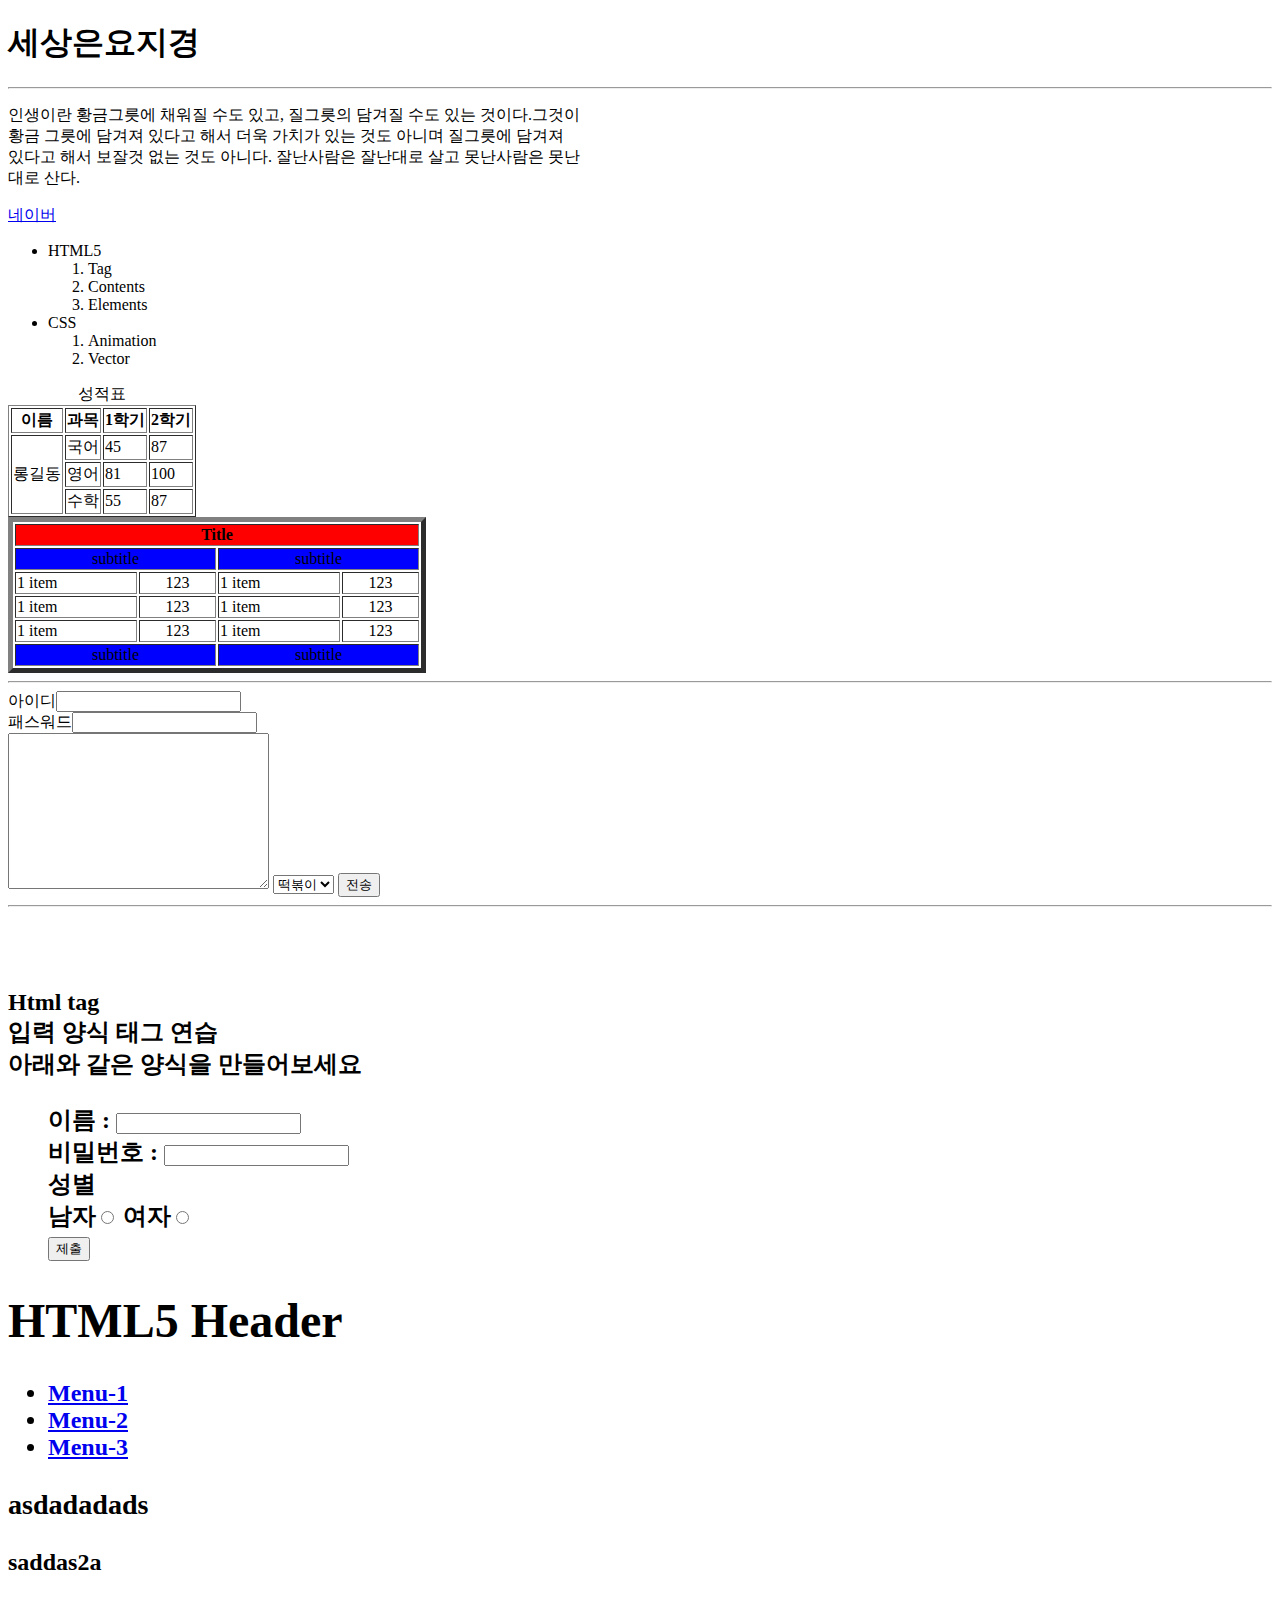
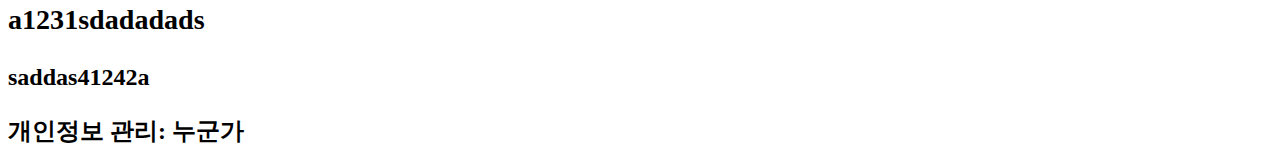
==== index.html @ cf9ae384 "html 시험대비" ====
<!doctype html>
<html lang="ko">

<head>
<meta charset="utf-8">
<meta http-equiv="X-UA-Compatible" content="IE=edge">
<meta name="viewreport" content="width=device-width, initial-scale=1.0">
<title>My first HTML Document.</title>
</head>

<body>
    <h1>세상은요지경</h1>
    <hr>
    <p>
        인생이란 황금그릇에 채워질 수도 있고, 질그릇의 담겨질 수도 있는 것이다.그것이<br>
         황금 그릇에 담겨져 있다고 해서 더욱 가치가 있는 것도 아니며 질그릇에 담겨져<br>
          있다고 해서 보잘것 없는 것도 아니다. 잘난사람은 잘난대로 살고 못난사람은 못난
          <br>대로 산다.

    </p>

    <a href="https://www.naver.com/">네이버</a>

<ul>
    <li>HTML5
    <ol>

        <li>Tag</li>
 
        <li>Contents</li>
 
        <li>Elements</li>


    </ol>
</li>

    <li>CSS

        <ol>

            <li>Animation</li>
            <li>Vector</li>



        </ol>



    </li>
    

</ul>





<table border="1">
    <caption>성적표</caption>
    <tr>
        <th>이름</th>
        <th>과목</th>
        <th>1학기</th>
        <th>2학기</th>
    </tr>
    <tr>
        <td rowspan="3">롱길동</td>
        <td>국어</td>
        <td>45</td>
        <td>87</td>
    </tr>
    <tr>
        <td>영어</td>
        <td>81</td>
        <td>100</td>
    </tr>
    <tr>
        
        <td>수학</td>
        <td>55</td>
        <td>87</td>
    </tr>





    <table border="5">

    <thead>
        <tr>
            <th colspan="4" bgcolor="red" width ="400">Title</th>
        </tr>
    </thead>

    <tbody>
        <tr>
            <td colspan="2" bgcolor="blue" style="text-align: center;">subtitle</td>
            <td colspan="2" bgcolor="blue" style="text-align: center;">subtitle</td>
        </tr>

        <tr>
            <td style="text-align: left;">1 item</td>
            <td style="text-align: center;">123</td>
            <td style="text-align: left;">1 item</td>
            <td style="text-align: center;">123</td>
        </tr>                                                                                                                                  
        <tr>
            <td style="text-align: left;">1 item</td>
            <td style="text-align: center;">123</td>
            <td style="text-align: left;">1 item</td>
            <td style="text-align: center;">123</td>
        </tr>
        <tr>
            <td style="text-align: left;">1 item</td>
            <td style="text-align: center;">123</td>
            <td style="text-align: left;">1 item</td>
            <td style="text-align: center;">123</td>
        </tr>
    </tbody>

    <tfoot>
        <tr>
            <td colspan="2" bgcolor="blue" style="text-align: center;">subtitle</td>
            <td colspan="2" bgcolor="blue" style="text-align: center;">subtitle</td>
        </tr>
    </tfoot>
    </table>
</table>

<hr>


<form action="GET">

    <label for="id_user_ID">아이디<input id="id_userID" type="email" name="user_ID"></label>
    <br>
    패스워드<input type="password" name="user_PW">
    <br>

    <textarea name="" id="" cols="30" rows="10"></textarea>


    <select name="" id="">

        <option value="">떡볶이</option>

        <option value="">오뎅</option>

        <option value="">맨두</option>
    </select>
    <input type="submit" value="전송">


</form>

<hr><br><br><br>


<h2>Html tag</th>

<li>입력 양식 태그 연습</li>
<li>아래와 같은 양식을 만들어보세요</li>
<ol>
    <label for="name">이름 : </label><input type="text" id="name" name="name">
    <br>
    <label for="password">비밀번호 : </label><input type="password" pw="name" password="password">
    <br>
    성별
    <br>
   
    남자<input type="radio" name="button1" id="">
    여자<input type="radio" name="button1" id="">

    <br>
    <input type="submit" value="제출">

</ol>


<header>
       <h1>HTML5 Header</h1>
</header>
<!--네비게이션-->
<nav>
    <ul>
        <li><a href="#">Menu-1</a></li>
        <li><a href="#">Menu-2</a></li>
        <li><a href="#">Menu-3</a></li>
    </ul>
</nav>
<!--섹션-->
<section>
    <!--내용-->
    <article>
        <h3>asdadadads</h3>
        <p>saddas2a</p>
    </article>

    <!--내용2-->
    <article>
        <h3>a1231sdadadads</h3>
        <p>saddas41242a</p>
    </article>

</section>
<!--푸터-->
<footer>
    <span>개인정보 관리: 누군가 </span>
</footer>
</body>


</html>
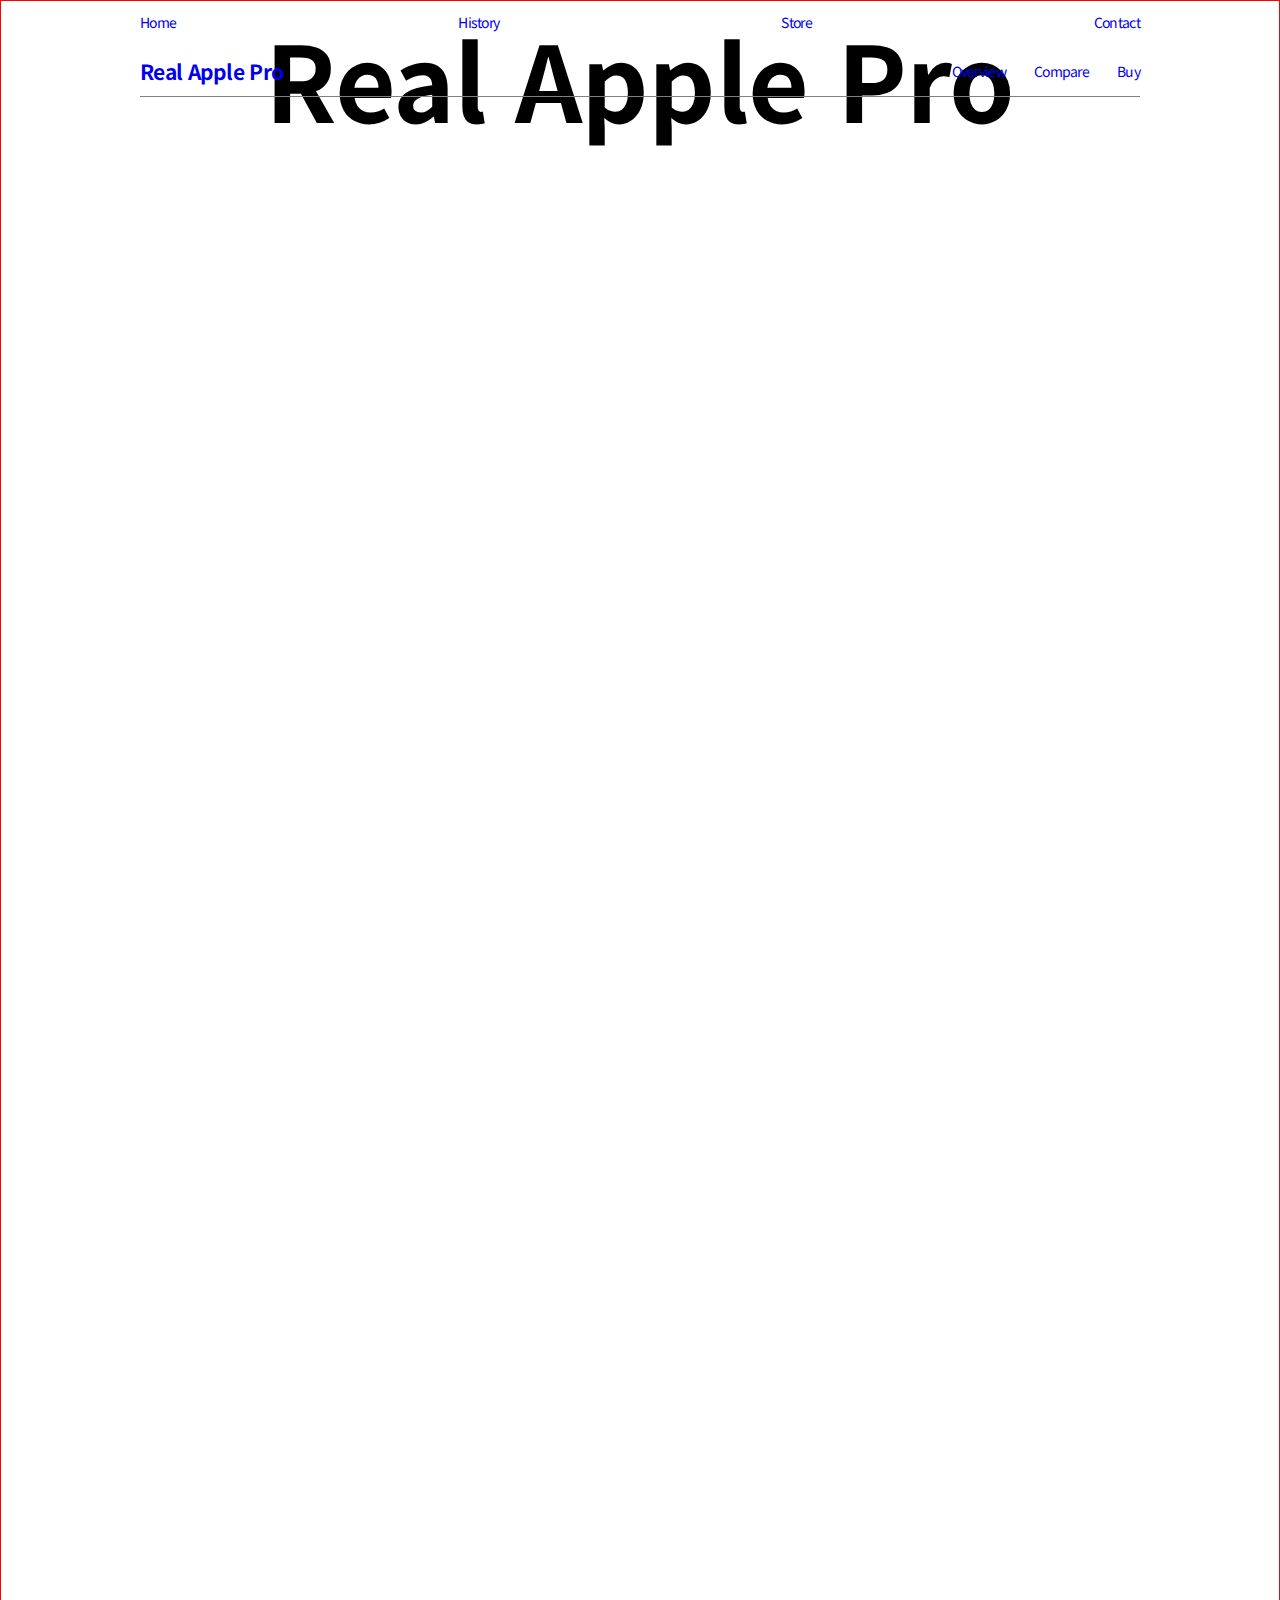
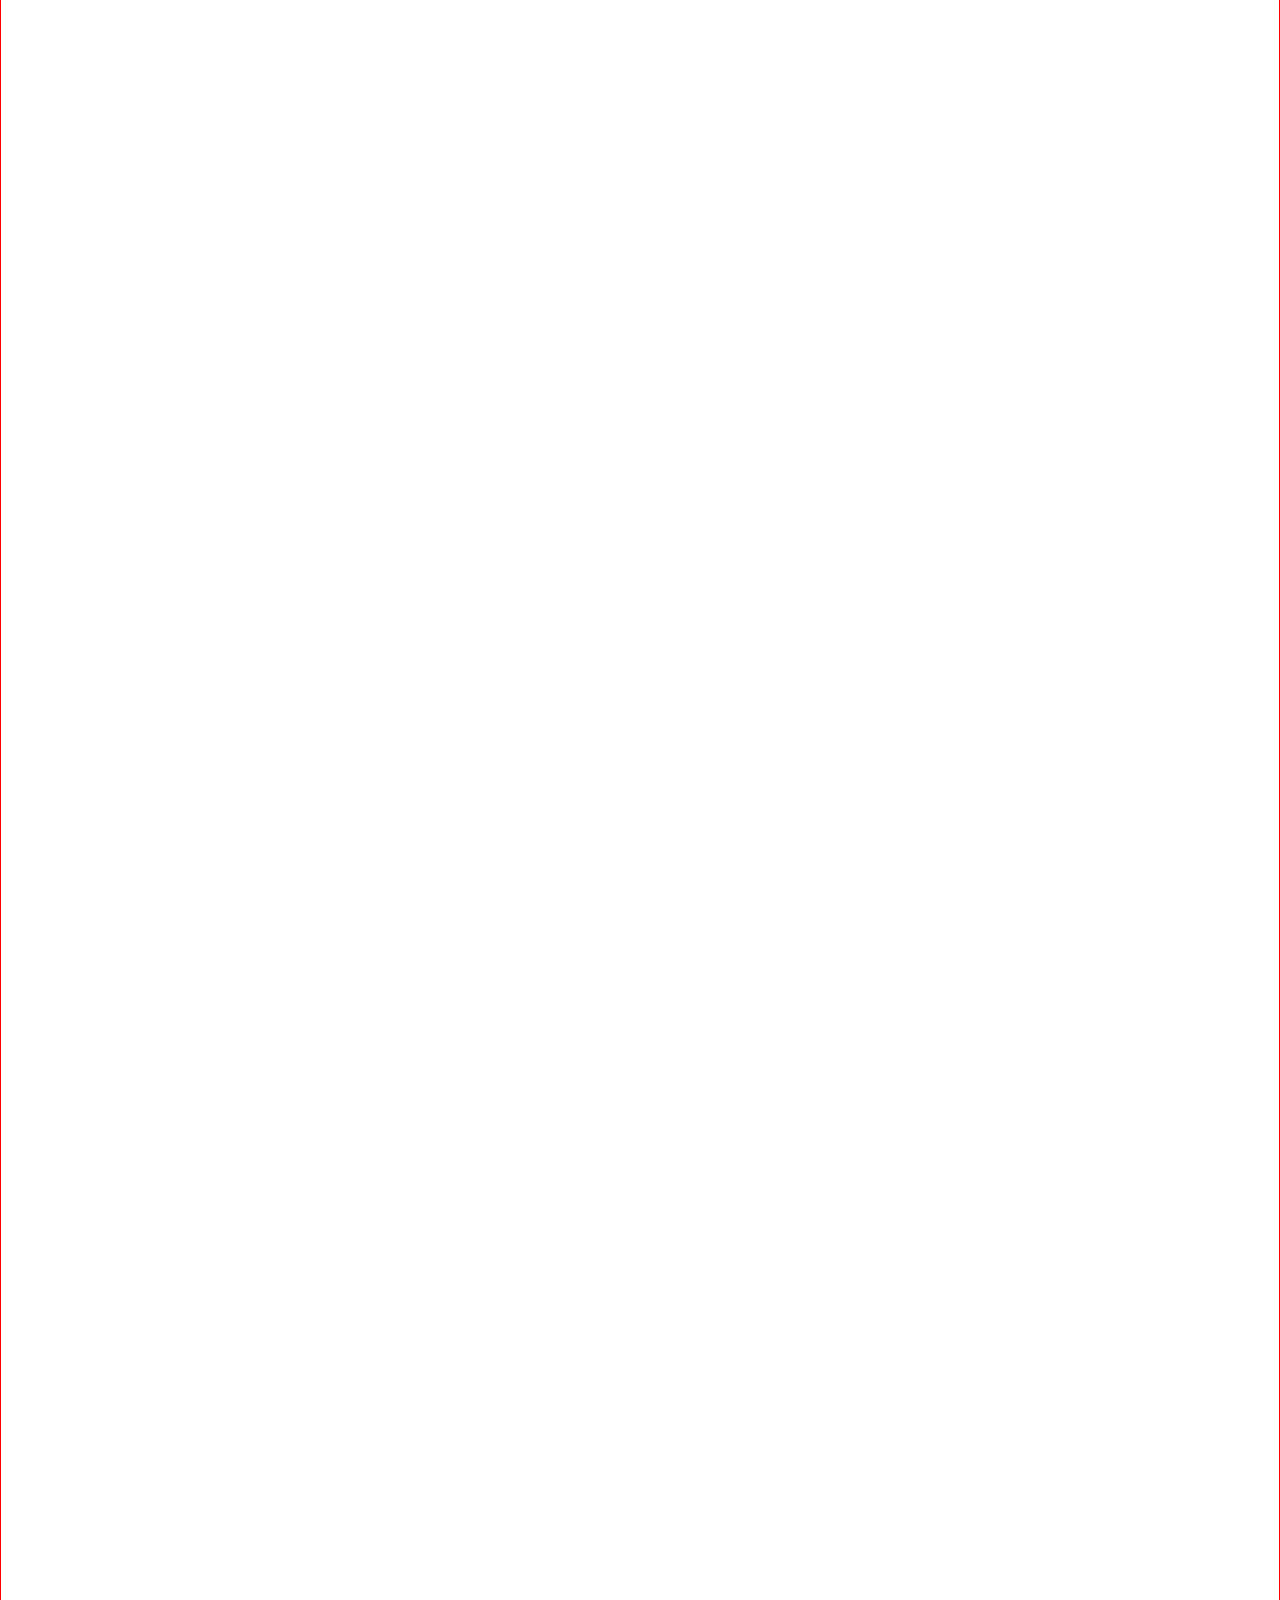
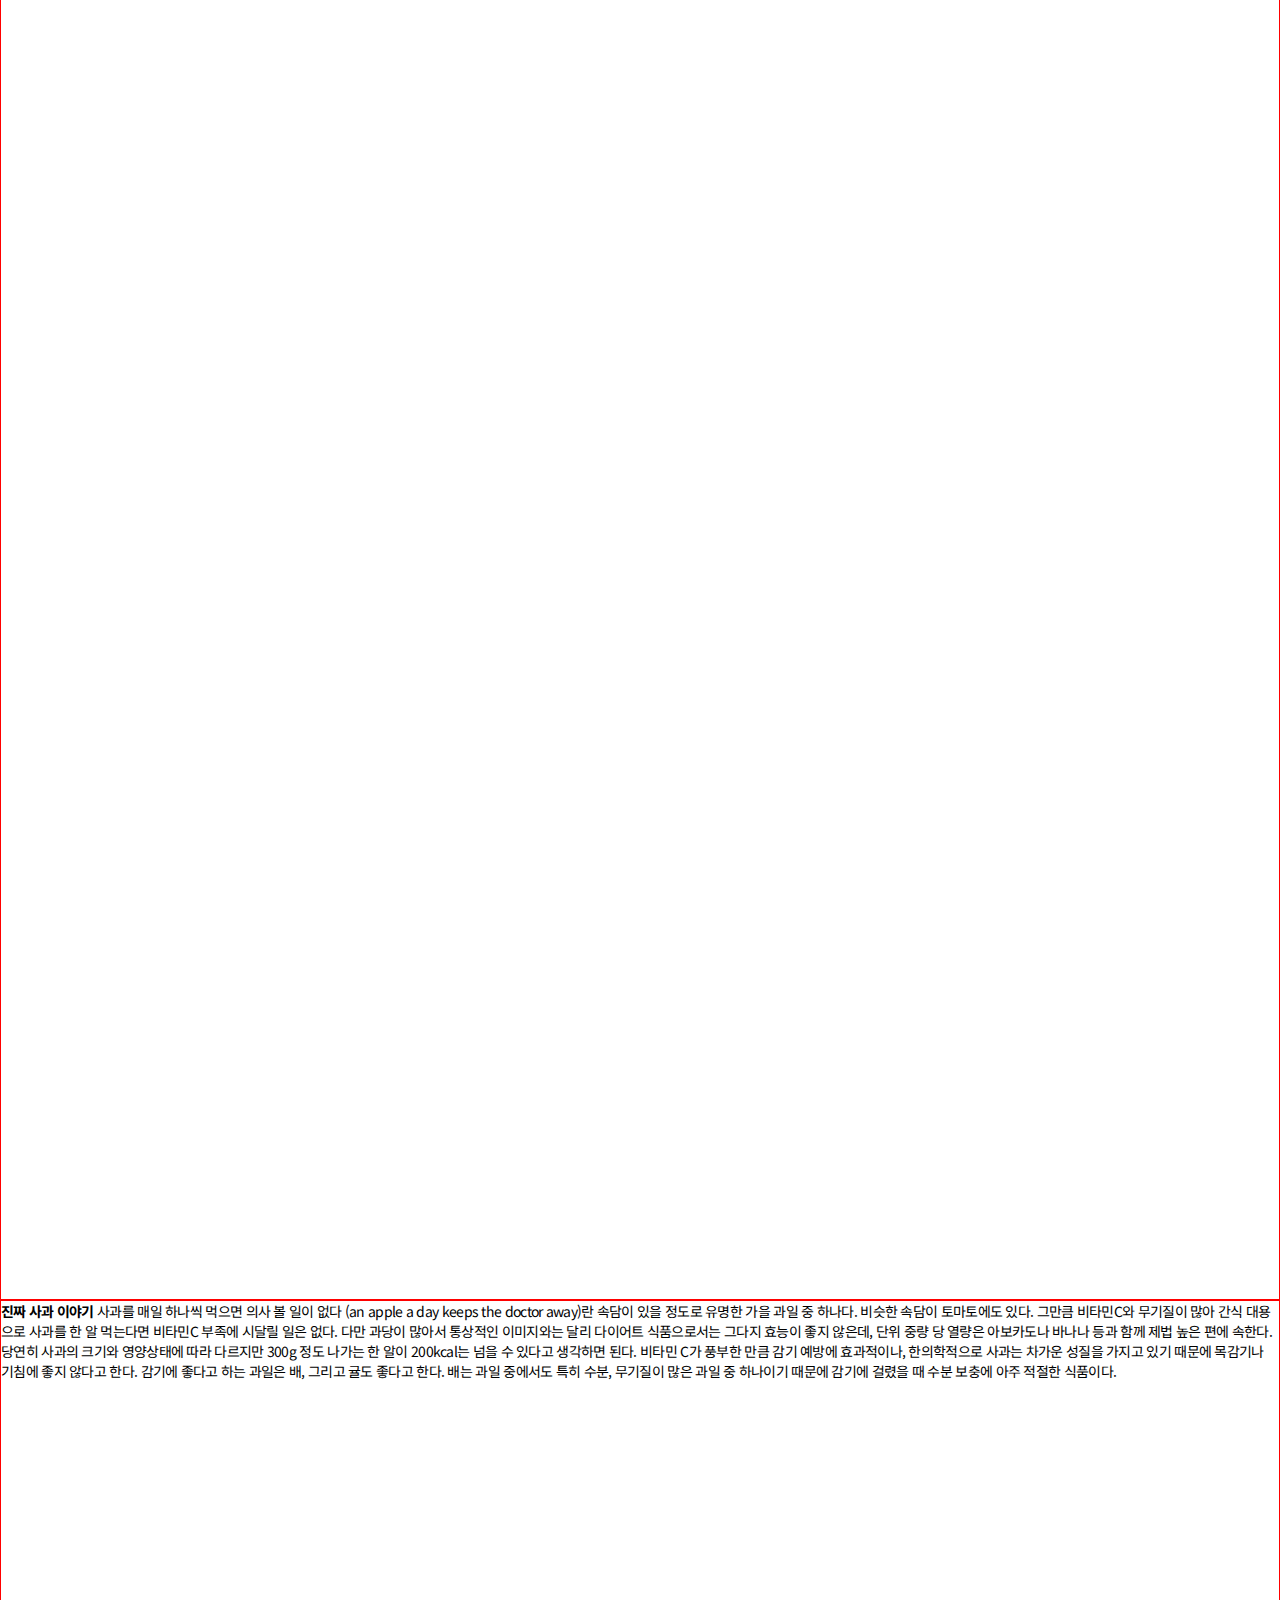
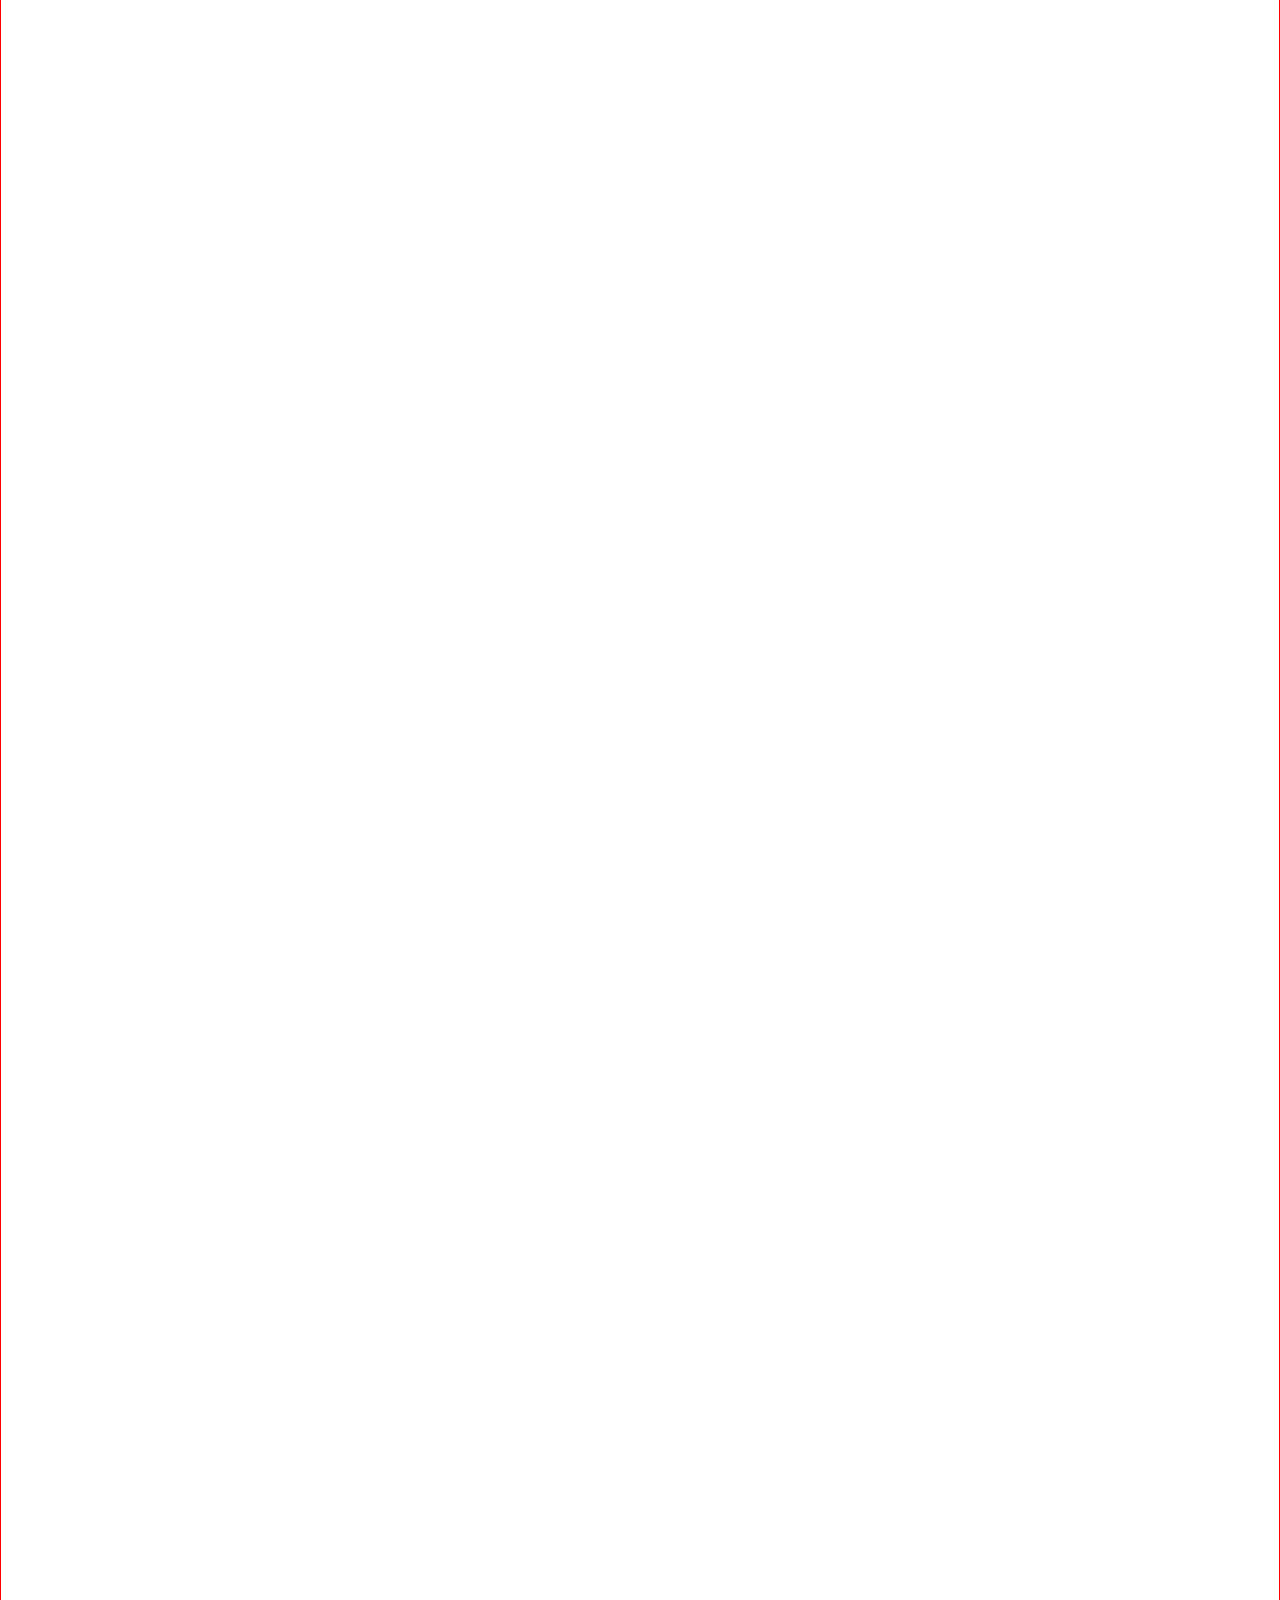
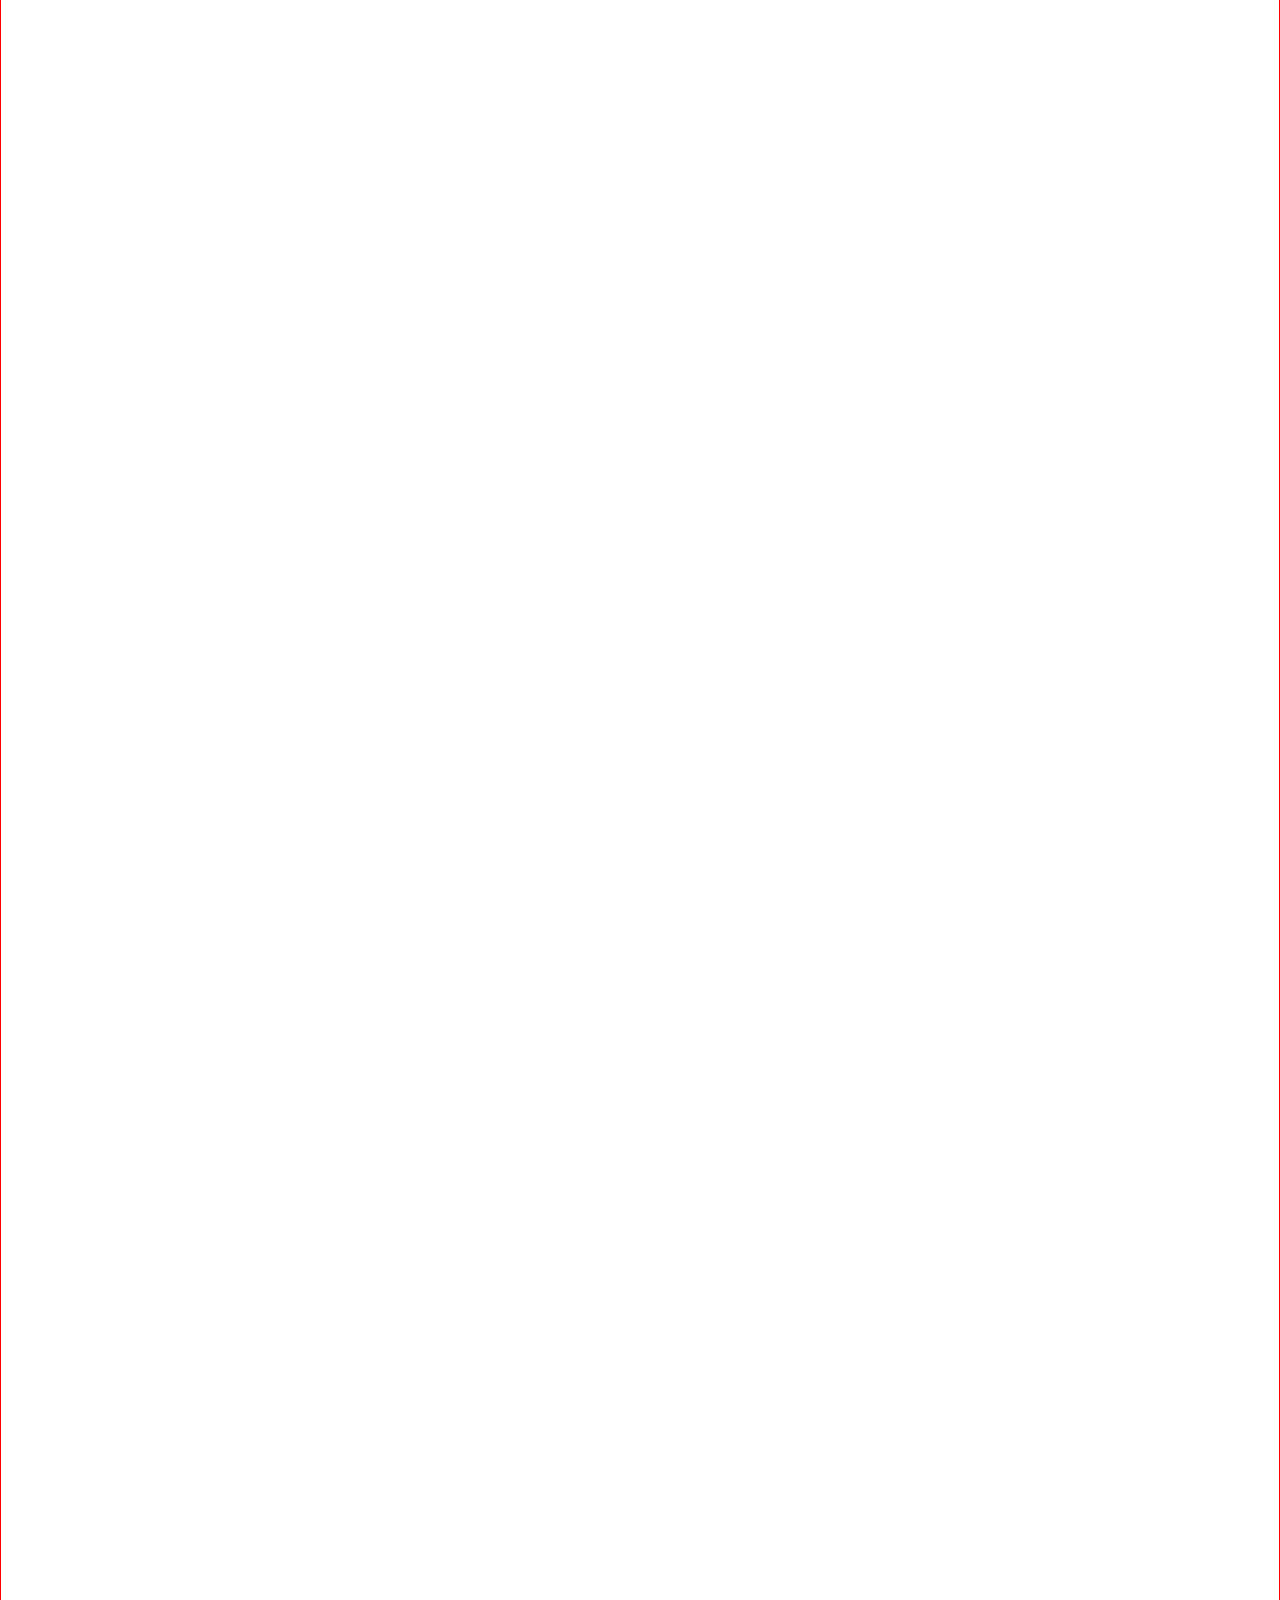
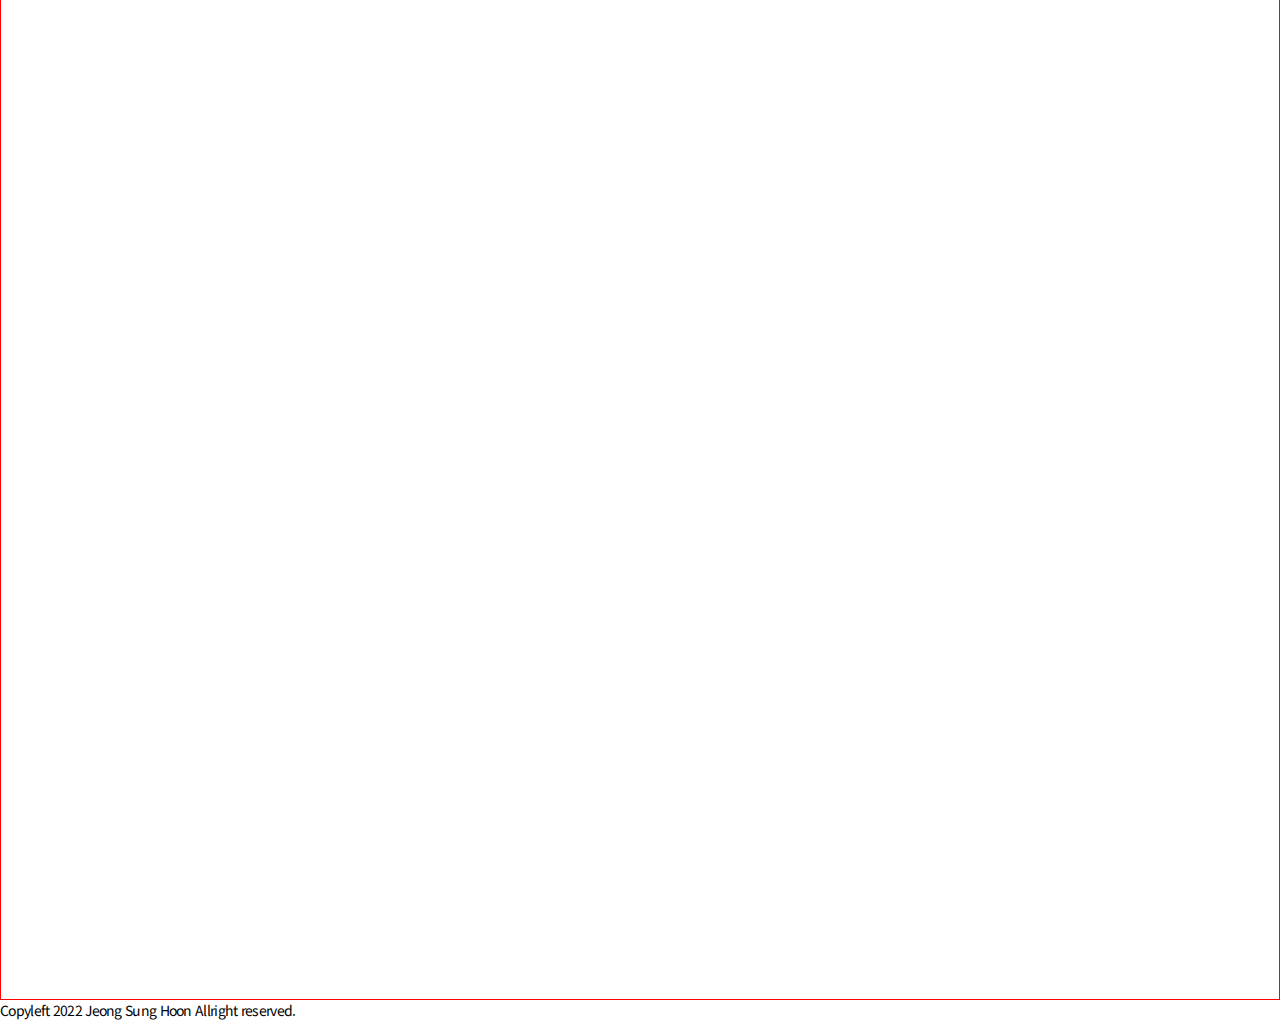
==== commit 3c9b8619: "Add files via upload" ====
--- a/index.html
+++ b/index.html
@@ -1,217 +1,95 @@
+<!DOCTYPE html>
+<html lang="ko">
+<head>
+    <meta charset="UTF-8">
+    <meta http-equiv="X-UA-Compatible" content="IE=edge">
+    <meta name="viewport" content="width=device-width, initial-scale=1.0">
+    <title>Document</title>
 
-<!doctype html>
-<html lang="ko">
+    <link rel="preconnect" href="https://fonts.googleapis.com">
+    <link rel="preconnect" href="https://fonts.gstatic.com" crossorigin>
+    <link href="https://fonts.googleapis.com/css2?family=Noto+Sans+KR:wght@400;700&display=swap" rel="stylesheet">
 
-<head>
-<meta charset="utf-8">
-<meta http-equiv="X-UA-Compatible" content="IE=edge">
-<meta name="viewreport" content="width=device-width, initial-scale=1.0">
-<title>My first HTML Document.</title>
+    <link rel="stylesheet" href="reset.css">
+    <link rel="stylesheet" href="style.css">
+
 </head>
 
 <body>
-    <h1>세상은요지경</h1>
-    <hr>
-    <p>
-        인생이란 황금그릇에 채워질 수도 있고, 질그릇의 담겨질 수도 있는 것이다.그것이<br>
-         황금 그릇에 담겨져 있다고 해서 더욱 가치가 있는 것도 아니며 질그릇에 담겨져<br>
-          있다고 해서 보잘것 없는 것도 아니다. 잘난사람은 잘난대로 살고 못난사람은 못난
-          <br>대로 산다.
+    <nav class="global-nav">
+        <div class="global-nav-links">
+            <a href="#" class="global-nav-link">Home</a>
+            <a href="#" class="global-nav-link">History</a>
+            <a href="#" class="global-nav-link">Store</a>
+            <a href="#" class="global-nav-link">Contact</a>
+        </div>
+    </nav>
 
-    </p>
+    <nav class="local-nav">
+        <div class="local-nav-links">
+            <a href="#" class="local-nav-product-link">Real Apple Pro</a>
+            <a href="#" class="local-nav-link">Overview</a>
+            <a href="#" class="local-nav-link">Compare</a>
+            <a href="#" class="local-nav-link">Buy</a>
+        </div>
+    </nav>
+   
 
-    <a href="https://www.naver.com/">네이버</a>
+    <section id="section-0" class="scroll-section">
 
-<ul>
-    <li>HTML5
-    <ol>
+        <div class="product-name">
+            <h1>Real Apple Pro</h1>
+        </div>
+        
+        <div class="sticky-element section0-message">
+            <p>온전히 빠져들게 하는 빛깔</p>
+        </div>
+        
+        <div class="sticky-element section0-message">
+            <p>나의 건강을 채워주는 향기</p>
+        </div>
+        
+        <div class="sticky-element section0-message">
+            <p>깨끗한 자연의 신선함</p>
+        </div>
+        
+        <div class="sticky-element section0-message">
+             <p>새롭게 입가를 찾아온 매혹</p>
+        </div>
+        
 
-        <li>Tag</li>
- 
-        <li>Contents</li>
- 
-        <li>Elements</li>
+    </section>
 
 
-    </ol>
-</li>
+    <section id="section-1" class="scroll-section">
 
-    <li>CSS
+        <div class="section1-message">
+            <p>
+                <strong>진짜 사과 이야기</strong>
+                사과를 매일 하나씩 먹으면 의사 볼 일이 없다
+                (an apple a day keeps the doctor away)란 속담이 있을 정도로 
+                유명한 가을 과일 중 하나다. 비슷한 속담이 토마토에도 있다. 
+                그만큼 비타민C와 무기질이 많아 간식 대용으로 사과를 한 알 먹는다면 
+                비타민C 부족에 시달릴 일은 없다. 다만 과당이 많아서 통상적인 이미지와는 
+                달리 다이어트 식품으로서는 그다지 효능이 좋지 않은데, 단위 중량 당 열량은 
+                아보카도나 바나나 등과 함께 제법 높은 편에 속한다. 
+                당연히 사과의 크기와 영양상태에 따라 다르지만 300g 정도 나가는 한 알이 
+                200kcal는 넘을 수 있다고 생각하면 된다.
+                비타민 C가 풍부한 만큼 감기 예방에 효과적이나, 한의학적으로 사과는
+                차가운 성질을 가지고 있기 때문에 목감기나 기침에 좋지 않다고 한다. 
+                감기에 좋다고 하는 과일은 배, 그리고 귤도 좋다고 한다. 
+                배는 과일 중에서도 특히 수분, 무기질이 많은 과일 중 하나이기 때문에 
+                감기에 걸렸을 때 수분 보충에 아주 적절한 식품이다.
+            </p>
+        </div>
+    </section>
+    <footer>
+        <div>
+            <p>Copyleft 2022 Jeong Sung Hoon Allright reserved.</p>
+        </div>
 
-        <ol>
-
-            <li>Animation</li>
-            <li>Vector</li>
-
-
-
-        </ol>
-
-
-
-    </li>
+    </footer>
     
-
-</ul>
-
-
-
-
-
-<table border="1">
-    <caption>성적표</caption>
-    <tr>
-        <th>이름</th>
-        <th>과목</th>
-        <th>1학기</th>
-        <th>2학기</th>
-    </tr>
-    <tr>
-        <td rowspan="3">롱길동</td>
-        <td>국어</td>
-        <td>45</td>
-        <td>87</td>
-    </tr>
-    <tr>
-        <td>영어</td>
-        <td>81</td>
-        <td>100</td>
-    </tr>
-    <tr>
-        
-        <td>수학</td>
-        <td>55</td>
-        <td>87</td>
-    </tr>
-
-
-
-
-
-    <table border="5">
-
-    <thead>
-        <tr>
-            <th colspan="4" bgcolor="red" width ="400">Title</th>
-        </tr>
-    </thead>
-
-    <tbody>
-        <tr>
-            <td colspan="2" bgcolor="blue" style="text-align: center;">subtitle</td>
-            <td colspan="2" bgcolor="blue" style="text-align: center;">subtitle</td>
-        </tr>
-
-        <tr>
-            <td style="text-align: left;">1 item</td>
-            <td style="text-align: center;">123</td>
-            <td style="text-align: left;">1 item</td>
-            <td style="text-align: center;">123</td>
-        </tr>                                                                                                                                  
-        <tr>
-            <td style="text-align: left;">1 item</td>
-            <td style="text-align: center;">123</td>
-            <td style="text-align: left;">1 item</td>
-            <td style="text-align: center;">123</td>
-        </tr>
-        <tr>
-            <td style="text-align: left;">1 item</td>
-            <td style="text-align: center;">123</td>
-            <td style="text-align: left;">1 item</td>
-            <td style="text-align: center;">123</td>
-        </tr>
-    </tbody>
-
-    <tfoot>
-        <tr>
-            <td colspan="2" bgcolor="blue" style="text-align: center;">subtitle</td>
-            <td colspan="2" bgcolor="blue" style="text-align: center;">subtitle</td>
-        </tr>
-    </tfoot>
-    </table>
-</table>
-
-<hr>
-
-
-<form action="GET">
-
-    <label for="id_user_ID">아이디<input id="id_userID" type="email" name="user_ID"></label>
-    <br>
-    패스워드<input type="password" name="user_PW">
-    <br>
-
-    <textarea name="" id="" cols="30" rows="10"></textarea>
-
-
-    <select name="" id="">
-
-        <option value="">떡볶이</option>
-
-        <option value="">오뎅</option>
-
-        <option value="">맨두</option>
-    </select>
-    <input type="submit" value="전송">
-
-
-</form>
-
-<hr><br><br><br>
-
-
-<h2>Html tag</th>
-
-<li>입력 양식 태그 연습</li>
-<li>아래와 같은 양식을 만들어보세요</li>
-<ol>
-    <label for="name">이름 : </label><input type="text" id="name" name="name">
-    <br>
-    <label for="password">비밀번호 : </label><input type="password" pw="name" password="password">
-    <br>
-    성별
-    <br>
-   
-    남자<input type="radio" name="button1" id="">
-    여자<input type="radio" name="button1" id="">
-
-    <br>
-    <input type="submit" value="제출">
-
-</ol>
-
-
-<header>
-       <h1>HTML5 Header</h1>
-</header>
-<!--네비게이션-->
-<nav>
-    <ul>
-        <li><a href="#">Menu-1</a></li>
-        <li><a href="#">Menu-2</a></li>
-        <li><a href="#">Menu-3</a></li>
-    </ul>
-</nav>
-<!--섹션-->
-<section>
-    <!--내용-->
-    <article>
-        <h3>asdadadads</h3>
-        <p>saddas2a</p>
-    </article>
-
-    <!--내용2-->
-    <article>
-        <h3>a1231sdadadads</h3>
-        <p>saddas41242a</p>
-    </article>
-
-</section>
-<!--푸터-->
-<footer>
-    <span>개인정보 관리: 누군가 </span>
-</footer>
+    <script src="main.js"></script>
 </body>
-
-
 </html>--- a/style.css
+++ b/style.css
@@ -0,0 +1,108 @@
+@charset 'utf-8';
+
+html {
+    /*
+    웹폰트
+        1. 구글 폰트에서 Noto Sans검색
+        2. 적당한 폰트 선택 (R400, B600)
+        3. 폰트를 html에서 link태그를 통해 포함.
+        4. 포함된 폰트를 CSS의 html 태그에서설정
+    */
+    font-size : 14px;
+    font-family: 'Noto Sans KR', sans-serif;
+    
+}
+
+body {
+    /* 수평 스크롤을 없앤다.*/
+    overflow-x: hidden;
+    /* 글간격을 5%정도 좁힌다.*/
+    letter-spacing: -0.05em;
+
+
+}
+
+
+a {
+    /*언더라인을 없앤다.*/
+    text-decoration: none;
+
+}
+
+
+.global-nav {
+    position: absolute;
+    
+    width: 100%;
+    height : 44px;
+    left : 0;
+    top : 0;
+
+}
+
+.local-nav {
+    position: absolute;
+    width: 100%;
+    height: 52px;
+    left: 0;
+    top: 45px;
+    
+}
+
+.global-nav-links {    
+    display: flex;
+    align-items: center;
+    justify-content: space-between;
+    
+    height: 100%;
+    max-width: 1000px;
+    margin : 0 auto;
+
+}
+
+.local-nav-links {    
+    display: flex;              /* 디스플레이 모드를 flex로 설정 */
+    align-items: center;        /* 내부 아이템을 세로 중앙정렬 */
+    justify-content: right;     /* 내부 아이템을 가로 우측정렬 */
+
+    height: 100%;
+    max-width: 1000px;
+    margin : 0 auto;
+
+    border-bottom: 1px solid gray;
+    
+}
+
+.local-nav-product-link {
+    font-size: 1.5rem;
+    font-weight: bold;
+    margin-right: auto;
+
+}
+
+/*Overview Compare Buy*/
+.local-nav-link {
+    margin-left: 2em;
+}
+
+.product-name h1 {
+    font-size: 7.5rem;
+    text-align: center;
+
+}
+
+.sticky-element {
+    display: none;
+    position: fixed;
+
+}
+
+
+
+
+.scroll-section {
+    border: 1px solid red;
+    
+
+
+}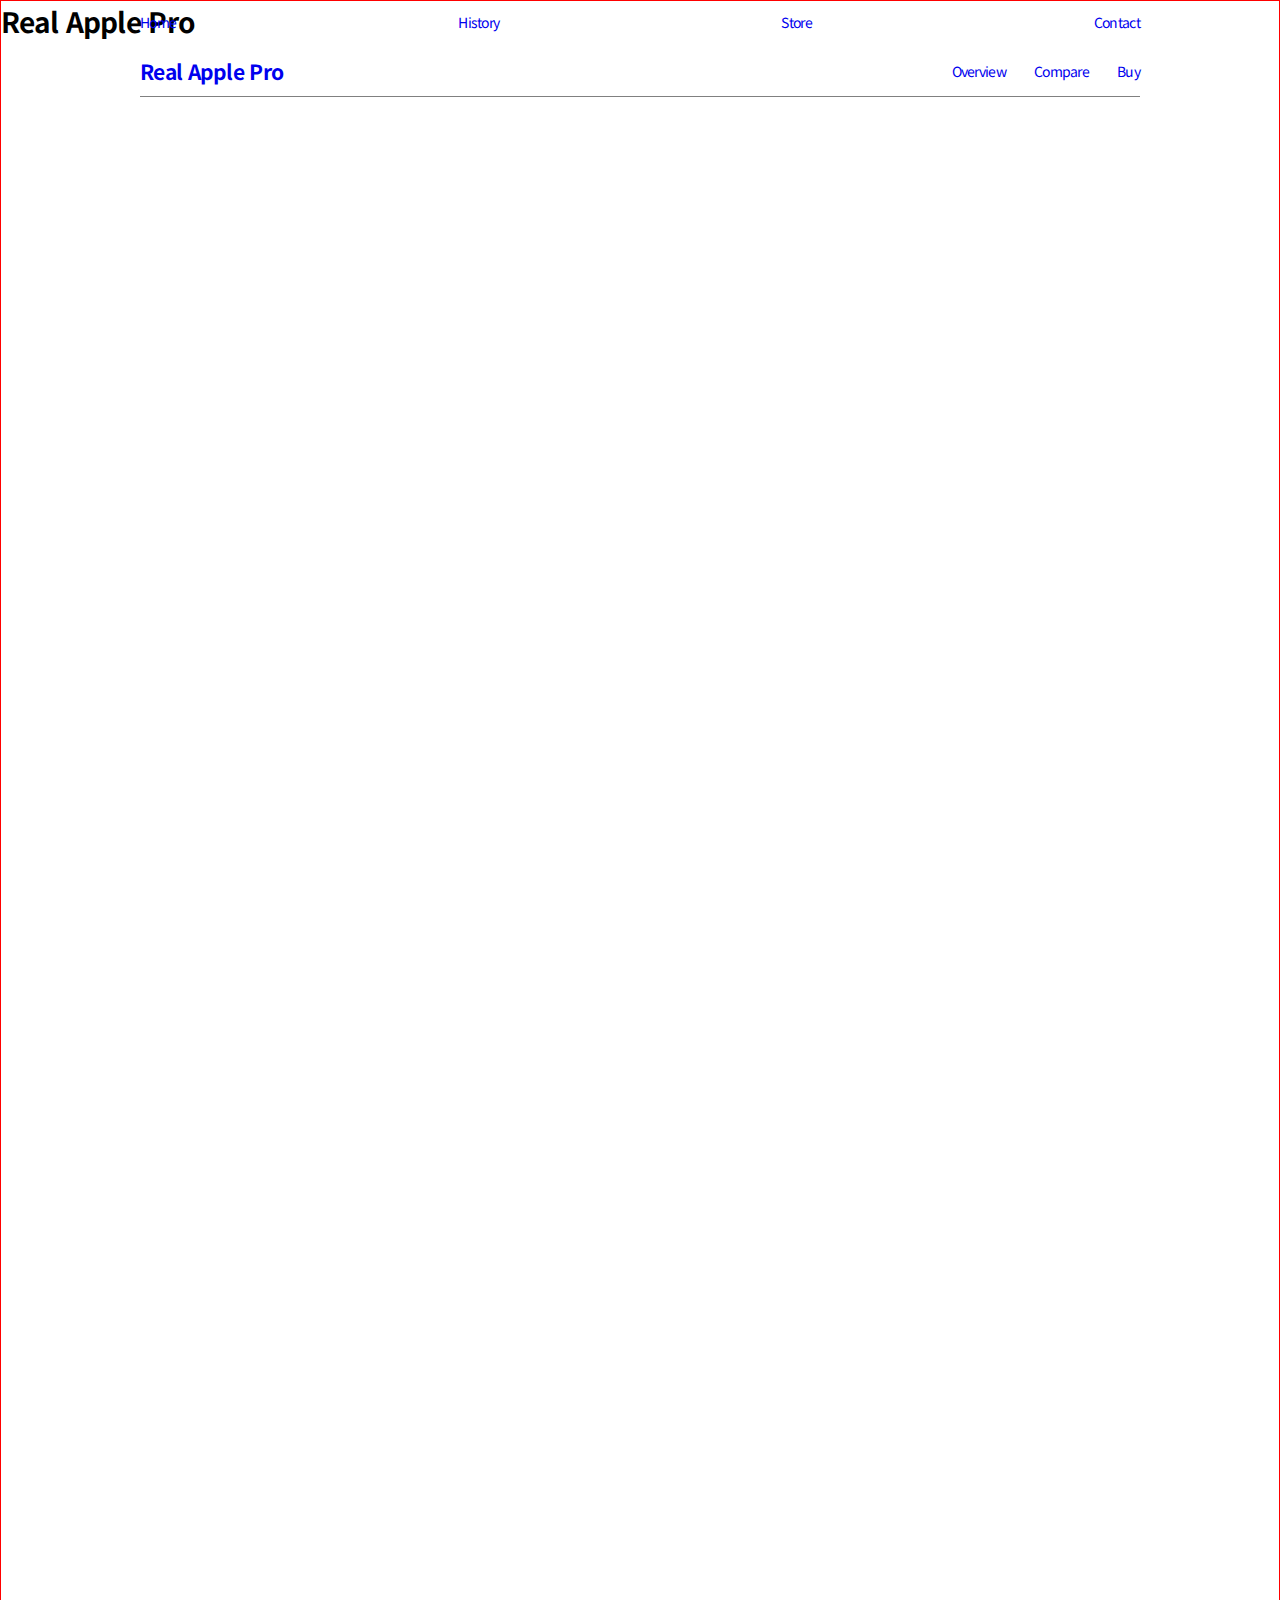
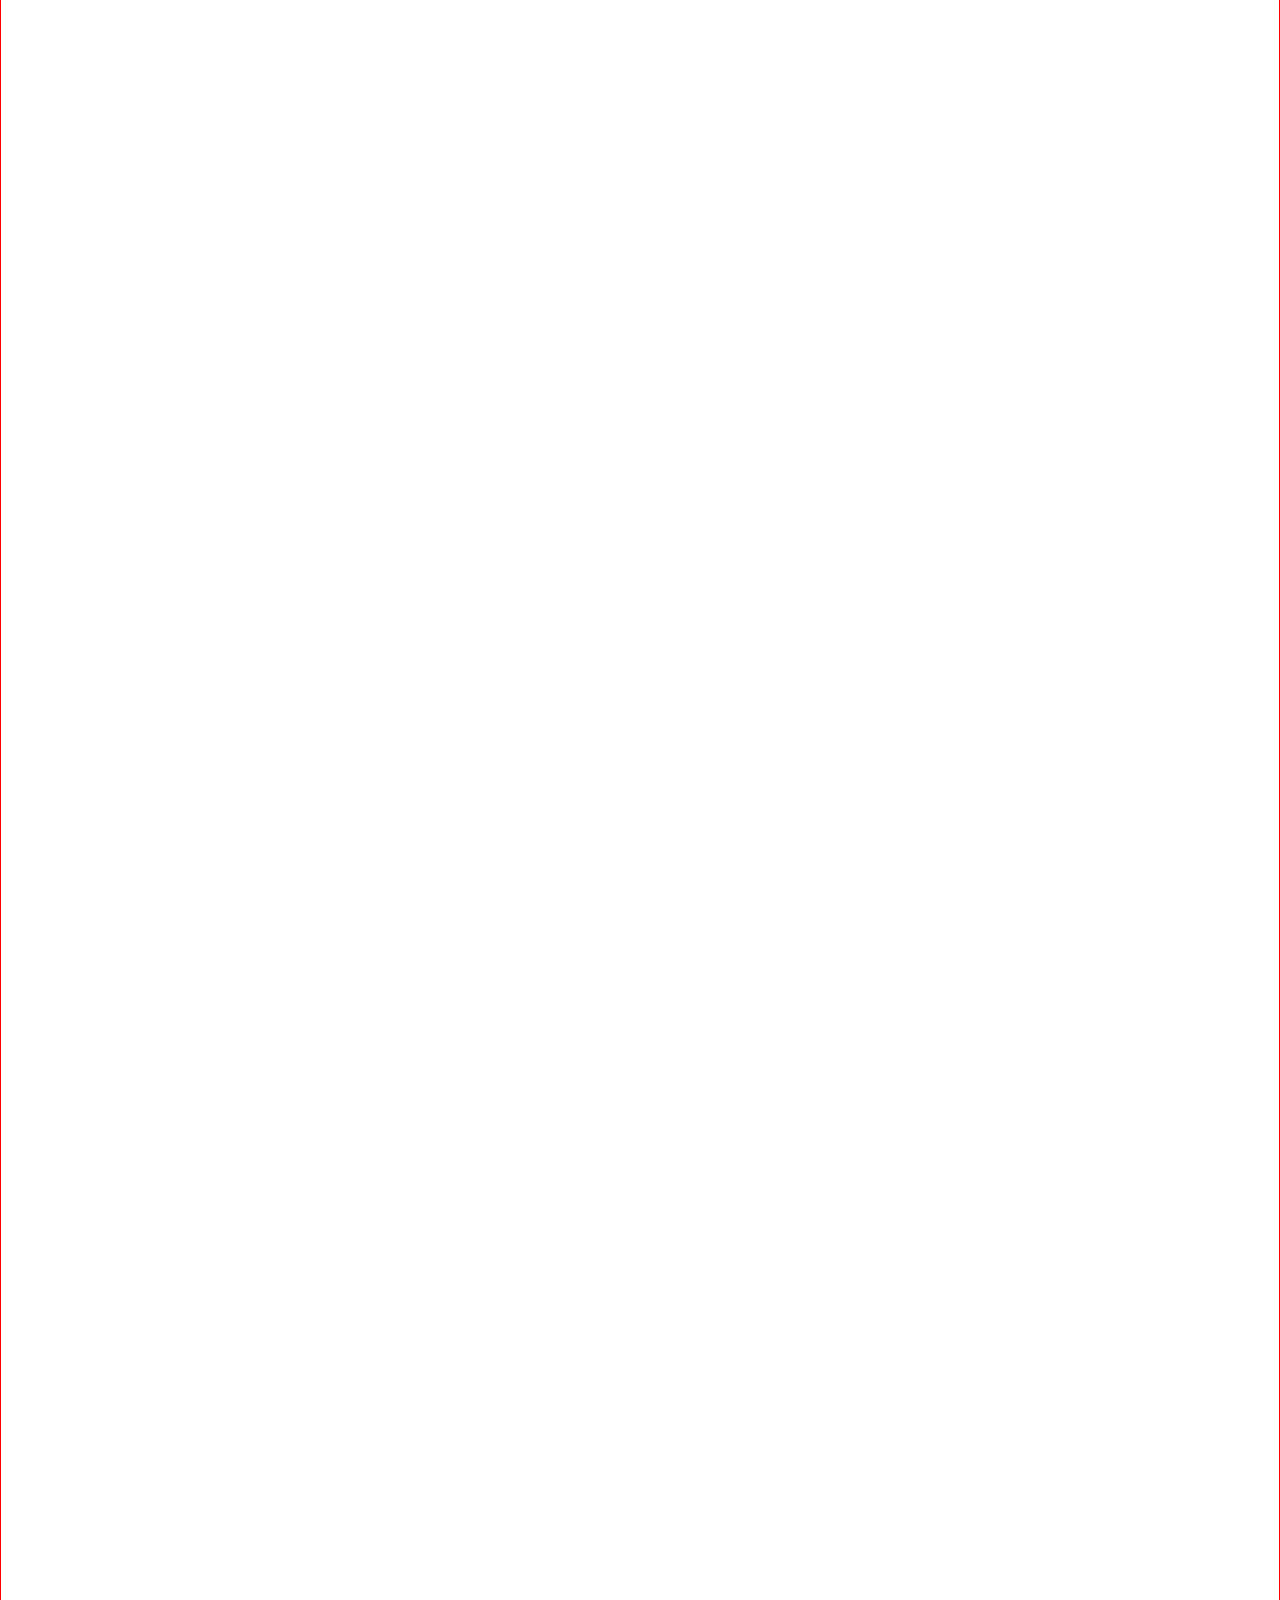
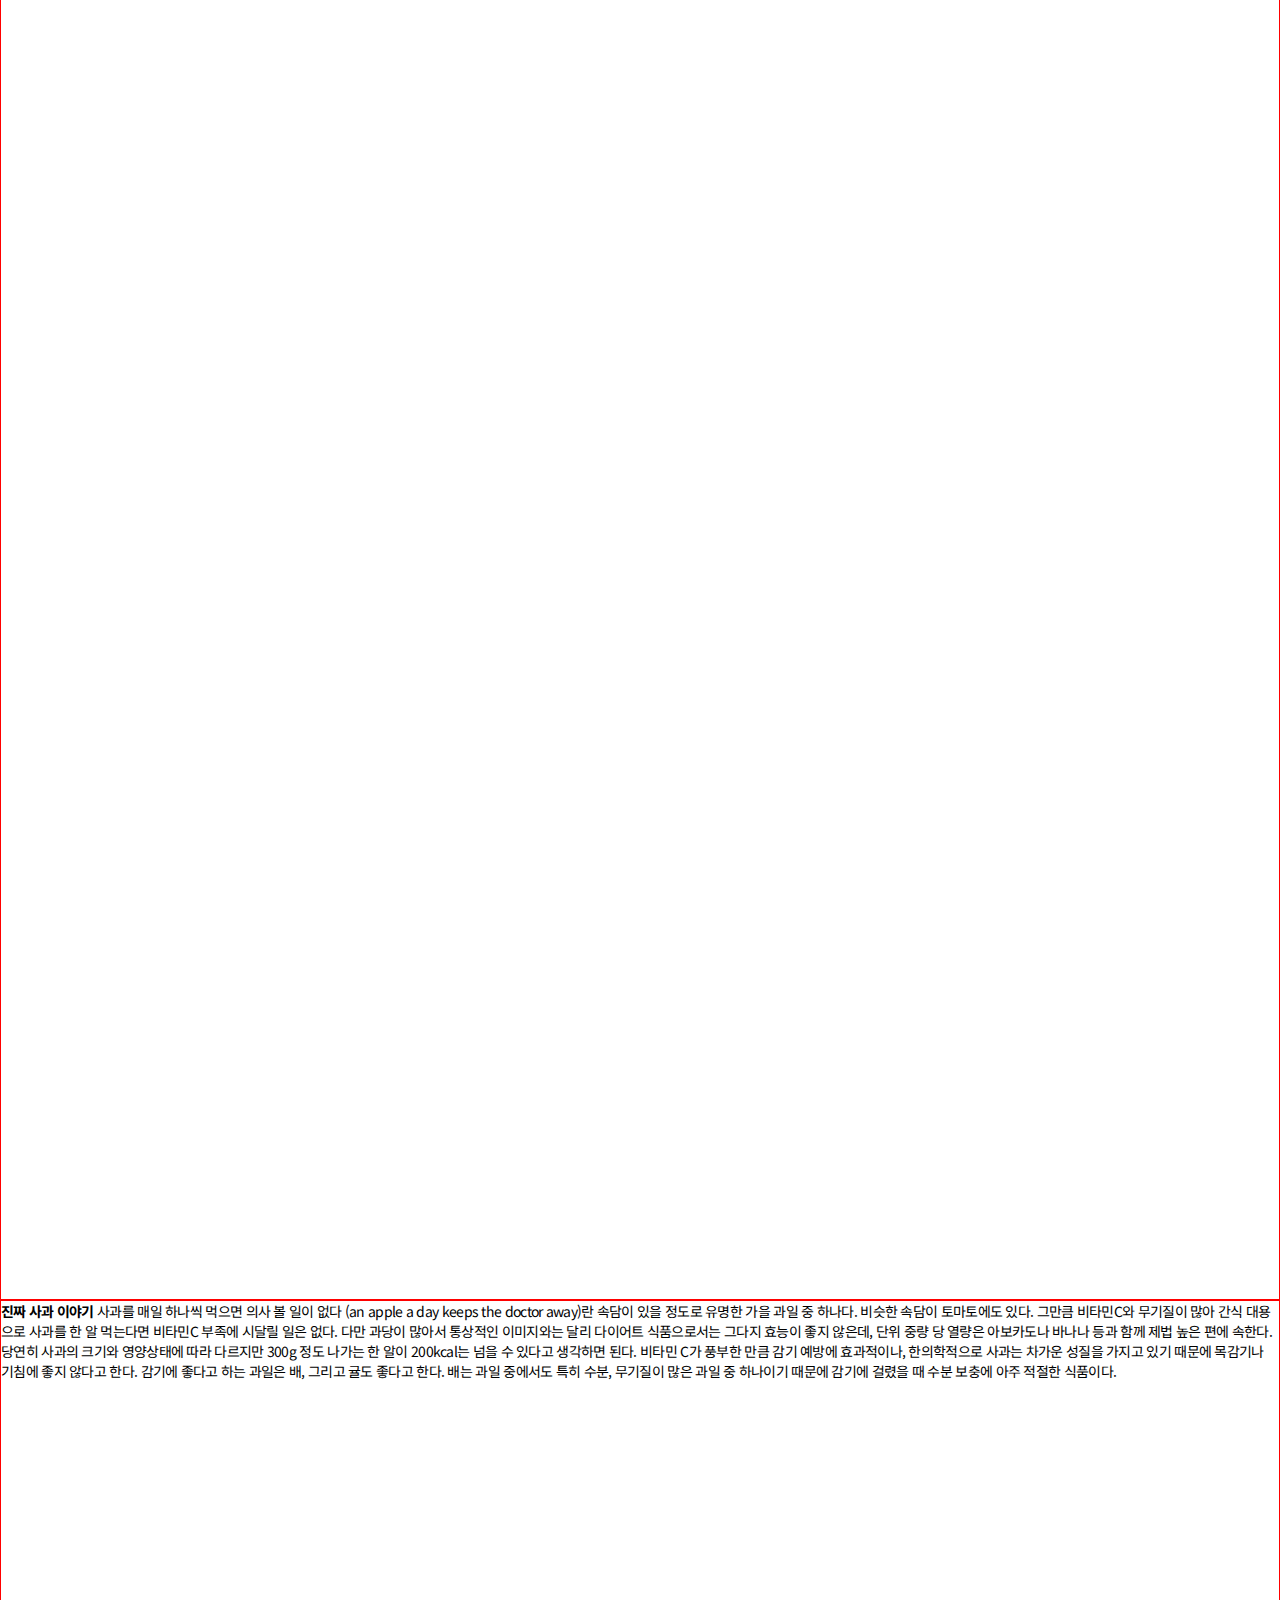
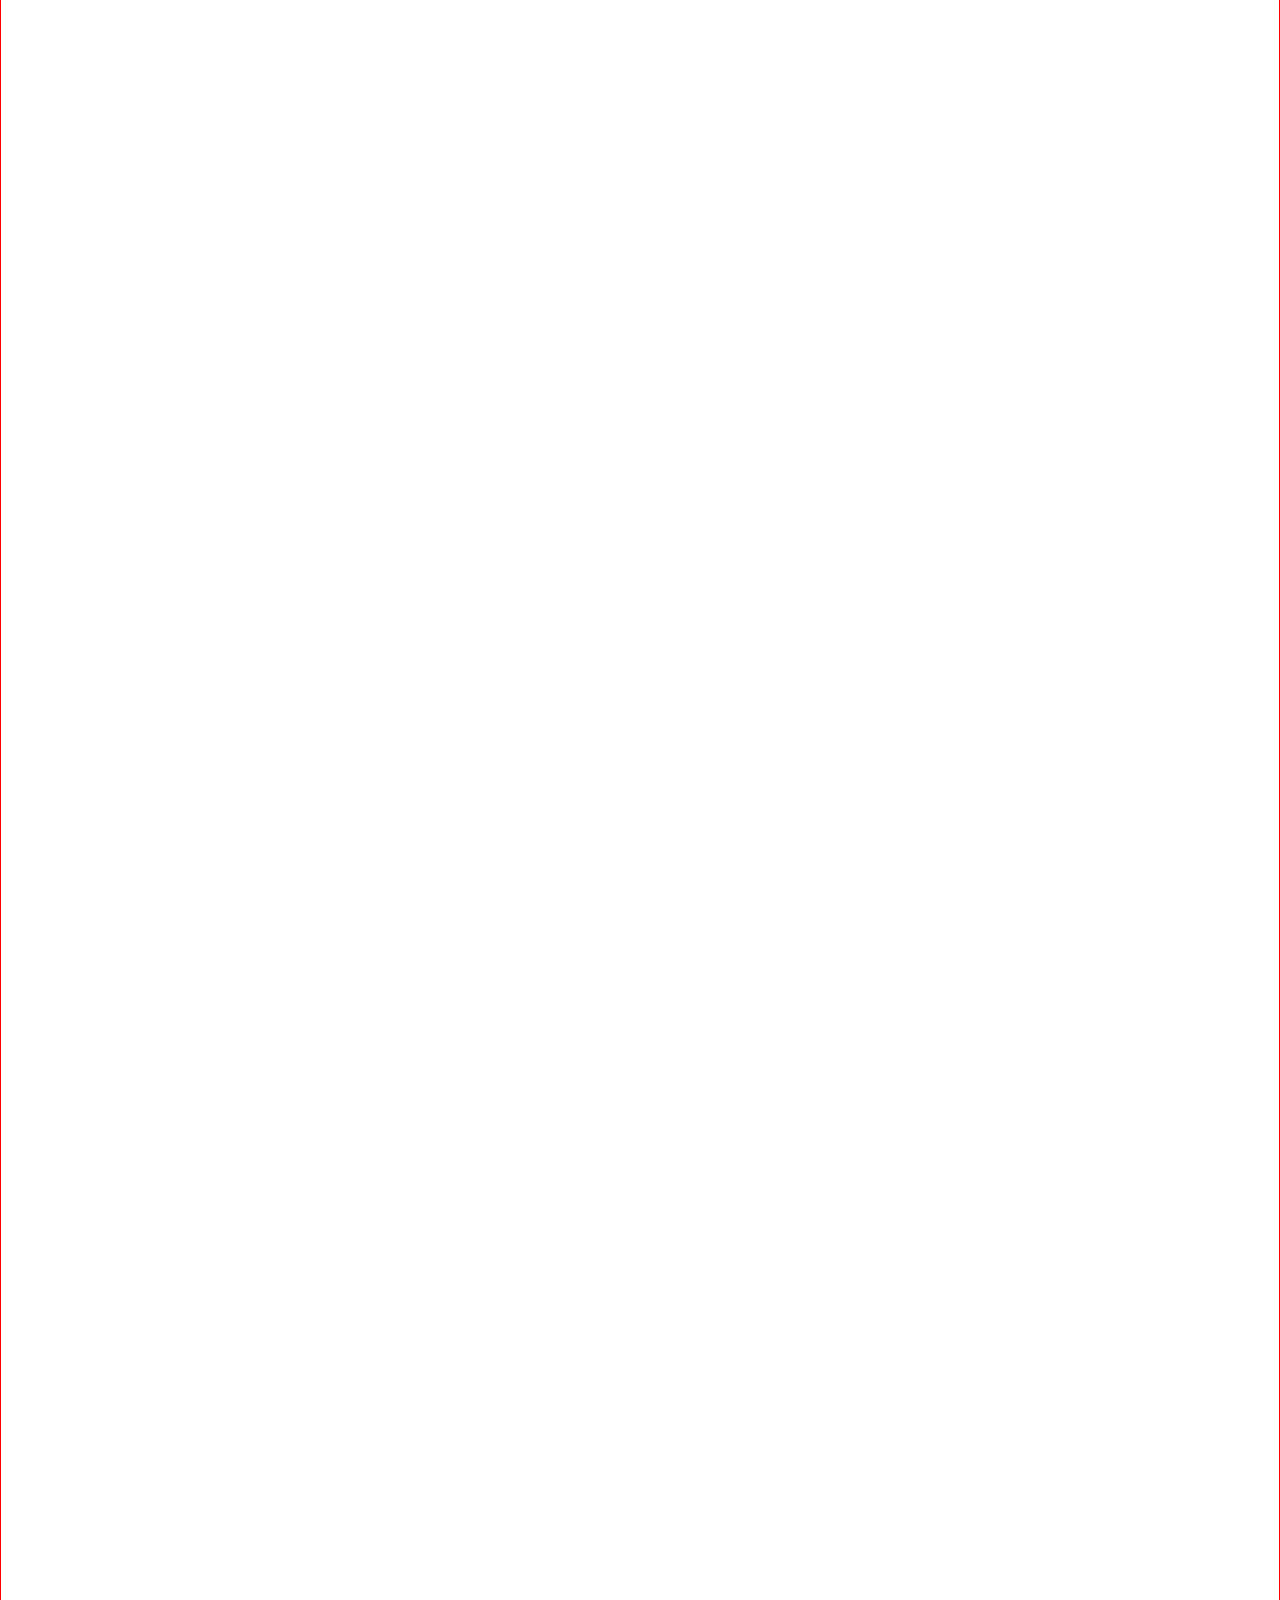
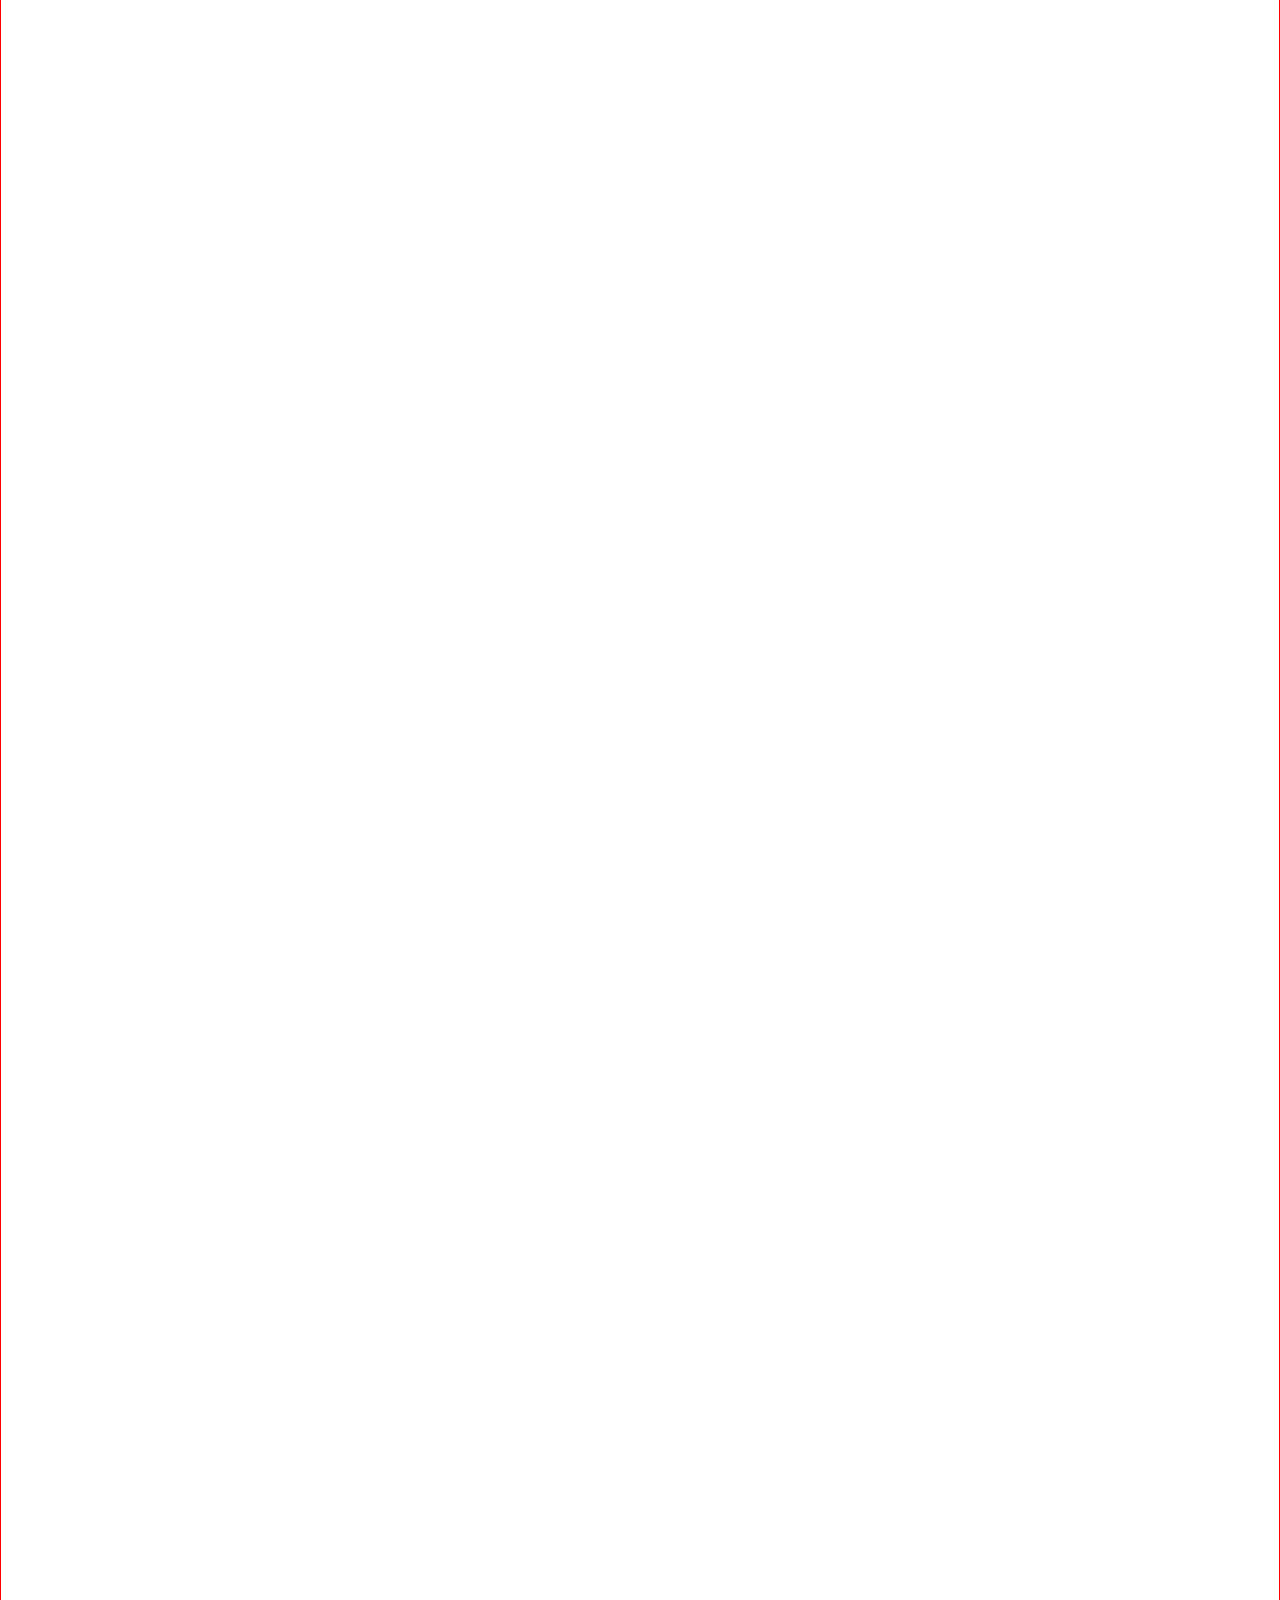
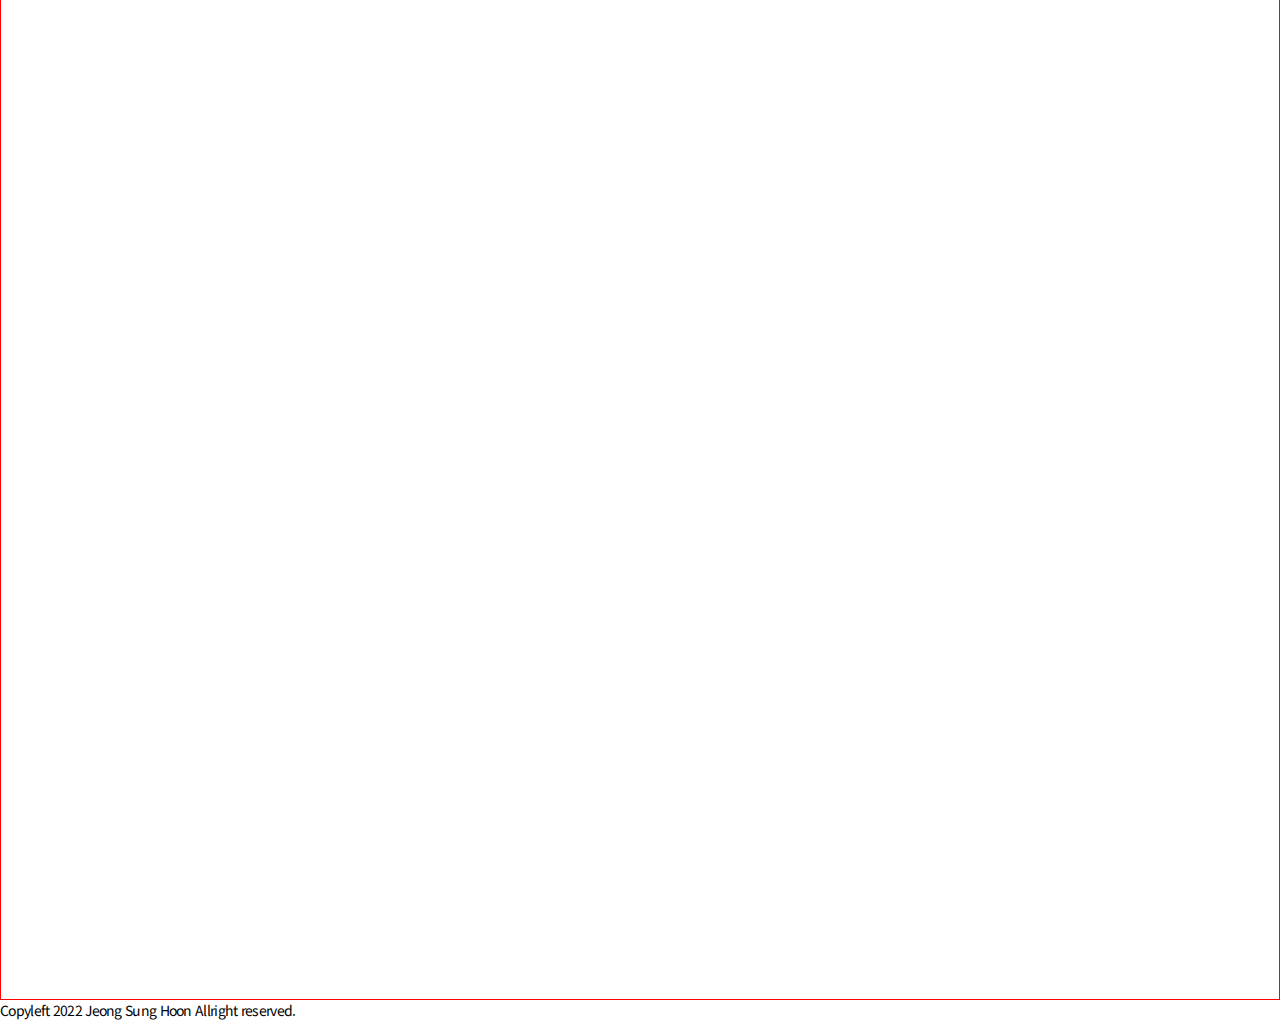
==== commit 8ffde274: "Add files via upload" ====
--- a/index.html
+++ b/index.html
@@ -15,7 +15,8 @@
 
 </head>
 
-<body>
+<body id="show-section0">
+    <!-- 윗머리글 의클래스 설정 및 이름 부여 -->
     <nav class="global-nav">
         <div class="global-nav-links">
             <a href="#" class="global-nav-link">Home</a>
@@ -25,6 +26,7 @@
         </div>
     </nav>
 
+    <!-- 윗머리글 의클래스 설정 및 이름 부여 -->
     <nav class="local-nav">
         <div class="local-nav-links">
             <a href="#" class="local-nav-product-link">Real Apple Pro</a>
@@ -34,37 +36,43 @@
         </div>
     </nav>
    
-
+    <!-- 섹션0으로 식별자 부여  및 스크롤 섹션 부여-->
     <section id="section-0" class="scroll-section">
 
-        <div class="product-name">
-            <h1>Real Apple Pro</h1>
+        <div class="section0-product-name">
+            <h1 class="product-name">Real Apple Pro</h1>
         </div>
-        
-        <div class="sticky-element section0-message">
+
+        <div class="sticky-element section0-canvas">
+            <canvas id="main-canvas" width="1920" height="1080"></canvas>
+        </div>
+        <!-- 이하 스티키 엘리먼트에 고유 메세지 코드 부여 -->
+        <div class="sticky-element section0-message a">
             <p>온전히 빠져들게 하는 빛깔</p>
         </div>
         
-        <div class="sticky-element section0-message">
+        <div class="sticky-element section0-message b">
             <p>나의 건강을 채워주는 향기</p>
         </div>
         
-        <div class="sticky-element section0-message">
+        <div class="sticky-element section0-message c">
             <p>깨끗한 자연의 신선함</p>
         </div>
         
-        <div class="sticky-element section0-message">
-             <p>새롭게 입가를 찾아온 매혹</p>
+        <div class="sticky-element section0-message d">
+            <p>새롭게 입가를 찾아온 매혹</p>
         </div>
         
 
     </section>
 
 
+    <!-- 상단의 메세지와 다른 용도로 사용될 섹션 생성 및 스크롤 클래스 부여 -->
     <section id="section-1" class="scroll-section">
 
+        <!-- 메세지에 클래스 부여 -->
         <div class="section1-message">
-            <p>
+            <p class="section1-description">
                 <strong>진짜 사과 이야기</strong>
                 사과를 매일 하나씩 먹으면 의사 볼 일이 없다
                 (an apple a day keeps the doctor away)란 속담이 있을 정도로 
@@ -83,6 +91,8 @@
             </p>
         </div>
     </section>
+    
+    <!-- 푸터 세팅 -->
     <footer>
         <div>
             <p>Copyleft 2022 Jeong Sung Hoon Allright reserved.</p>
